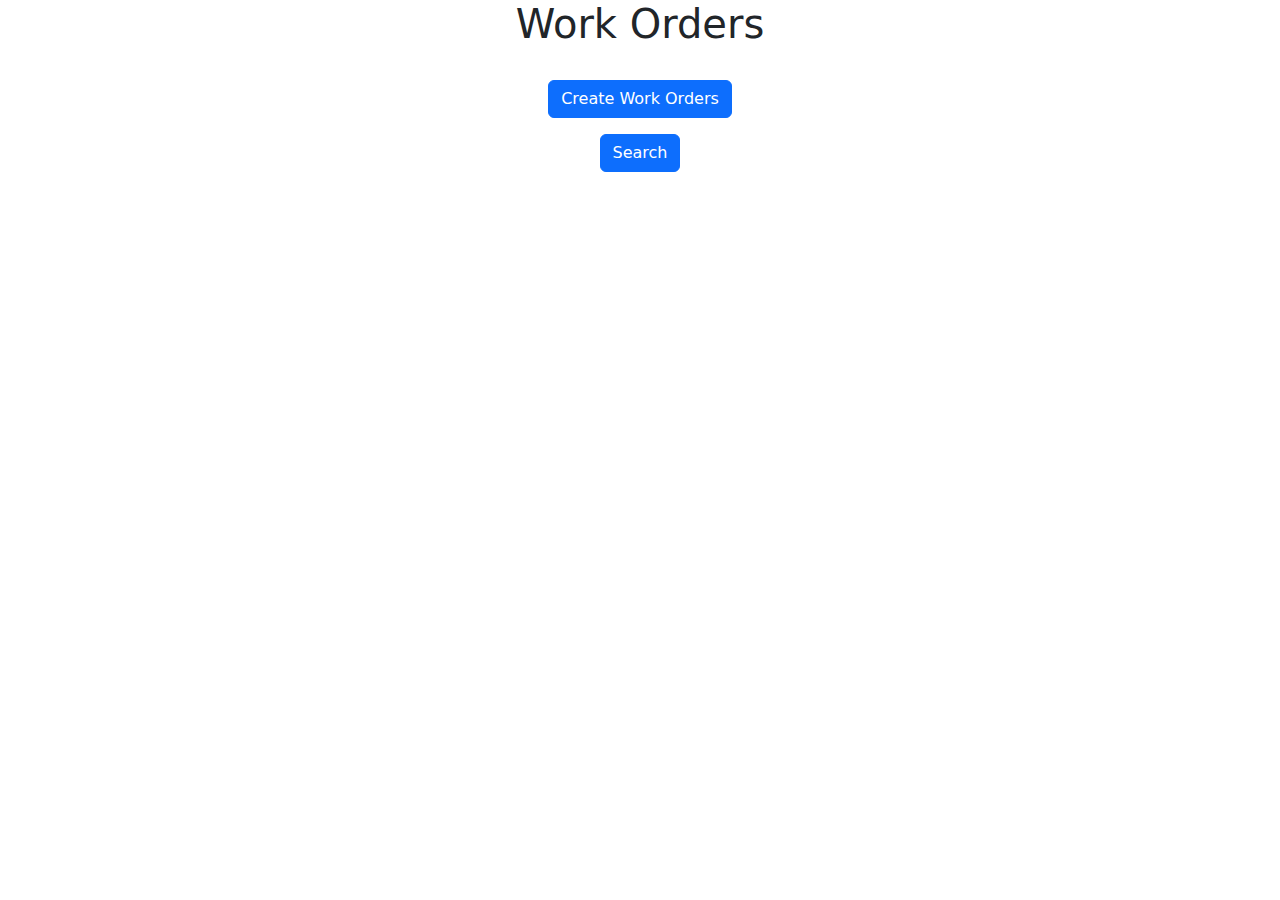
==== workorderdetails/src/main/resources/templates/orderDetails/index.html @ 3ef31f09 "Add files via upload" ====
<!doctype html>
<html lang="en">
  <head>
    <meta charset="utf-8">
    <meta name="viewport" content="width=device-width, initial-scale=1">
    <title>Work Orders</title>
    <link href="https://cdn.jsdelivr.net/npm/bootstrap@5.3.3/dist/css/bootstrap.min.css" rel="stylesheet" integrity="sha384-QWTKZyjpPEjISv5WaRU9OFeRpok6YctnYmDr5pNlyT2bRjXh0JMhjY6hW+ALEwIH" crossorigin="anonymous">
  </head>
  <body>
  <div class="container text-center mb-5">
    <h1  >Work Orders</h1>
    <br>
    <a class="btn btn-primary" href="/workorders/create">Create Work Orders 
    </a>
    <br>
    <a class="btn btn-primary m-3" href="/workorders/search">Search 
    </a>
     
    <!-- <table class="table">
    <thead>
    <tr>
    <th>ID</th>
    <th>WorkOrderID</th>
    <th>RD</th>
    <th>Material</th>
    <th>PressureRange</th>
    <th>MaterialThickness</th>
    <th>BulgeLoad</th>
    <th>BulgePressure</th>
    <th>BurstPressue</th>
    <th>MillDepth</th>
    <th>TopRing</th>
    <th>CreatedOn</th>
    <th>CreatedBy</th>
    <th>Remarks</th>
    </tr>
    </thead>
    <tbody>
    <tr th:each="orderDetail : ${orderDetails}">
    <td th:text="${orderDetail.id}"></td>
    <td th:text="${orderDetail.workOrderId}"></td>
    <td th:text="${orderDetail.rd}"></td>
    <td th:text="${orderDetail.material}"></td>
    <td th:text="${orderDetail.pressureRange}"></td>
    <td th:text="${orderDetail.materialThickness}"></td>
    <td th:text="${orderDetail.bulgeLoad}"></td>
    <td th:text="${orderDetail.bulgePressure}"></td>
    <td th:text="${orderDetail.burstPressure}"></td>
    <td th:text="${orderDetail.millDepth}"></td>
    <td th:text="${orderDetail.topRing}"></td>
    <td th:text="${orderDetail.createdOn.toString().substring(0,10)}"></td>
    <td th:text="${orderDetail.createdBy}"></td>
    <td th:text="${orderDetail.remarks}"></td>  
    </tr>
    
    </tbody>
    </table>  -->
    </div>
    <script src="https://cdn.jsdelivr.net/npm/bootstrap@5.3.3/dist/js/bootstrap.bundle.min.js" integrity="sha384-YvpcrYf0tY3lHB60NNkmXc5s9fDVZLESaAA55NDzOxhy9GkcIdslK1eN7N6jIeHz" crossorigin="anonymous"></script>
  </body>
</html>
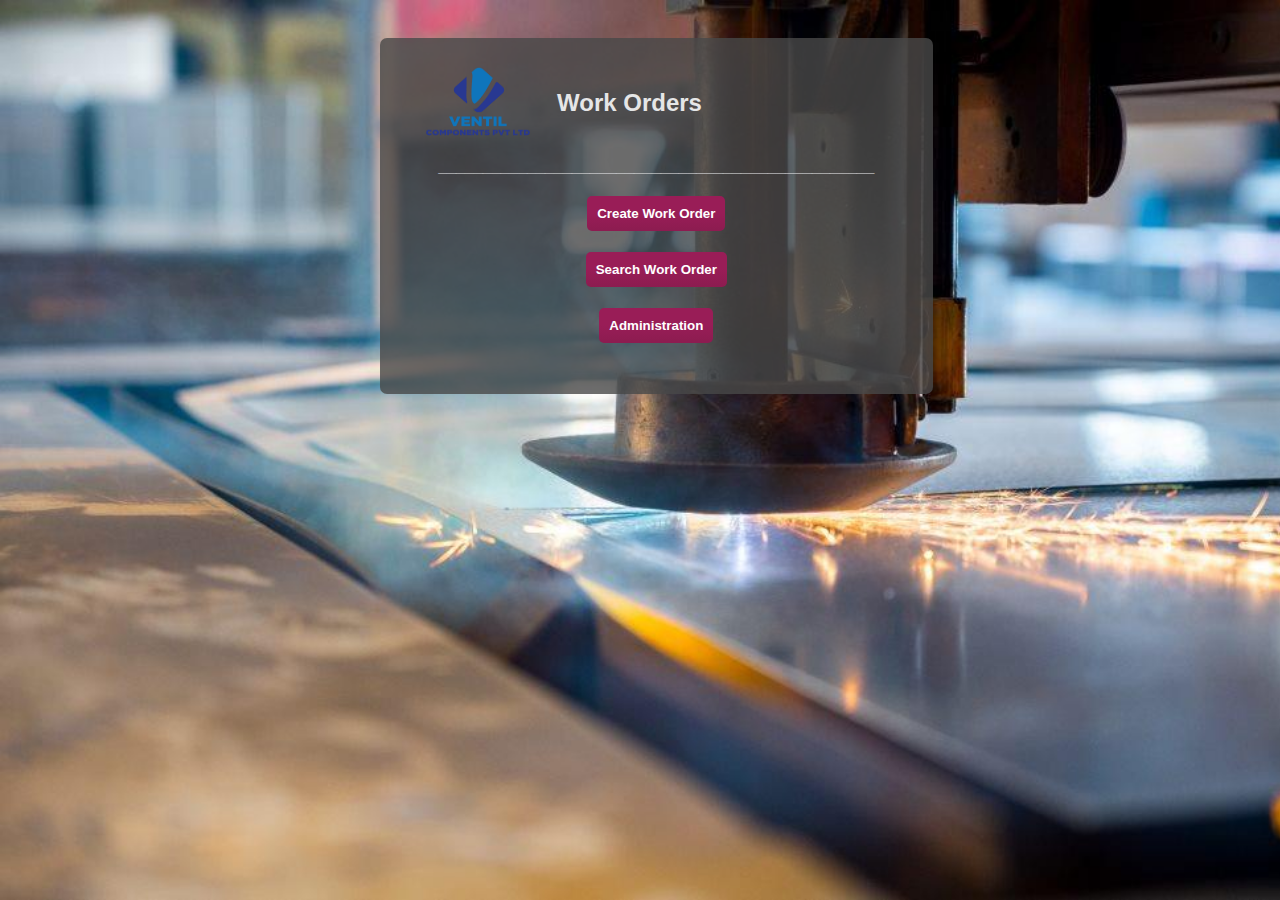
==== commit 77f4ac52: "Add files via upload" ====
--- a/workorderdetails/src/main/resources/templates/orderDetails/index.html
+++ b/workorderdetails/src/main/resources/templates/orderDetails/index.html
@@ -1,61 +1,52 @@
-<!doctype html>
-<html lang="en">
-  <head>
-    <meta charset="utf-8">
-    <meta name="viewport" content="width=device-width, initial-scale=1">
-    <title>Work Orders</title>
-    <link href="https://cdn.jsdelivr.net/npm/bootstrap@5.3.3/dist/css/bootstrap.min.css" rel="stylesheet" integrity="sha384-QWTKZyjpPEjISv5WaRU9OFeRpok6YctnYmDr5pNlyT2bRjXh0JMhjY6hW+ALEwIH" crossorigin="anonymous">
-  </head>
-  <body>
-  <div class="container text-center mb-5">
-    <h1  >Work Orders</h1>
-    <br>
-    <a class="btn btn-primary" href="/workorders/create">Create Work Orders 
-    </a>
-    <br>
-    <a class="btn btn-primary m-3" href="/workorders/search">Search 
-    </a>
-     
-    <!-- <table class="table">
-    <thead>
-    <tr>
-    <th>ID</th>
-    <th>WorkOrderID</th>
-    <th>RD</th>
-    <th>Material</th>
-    <th>PressureRange</th>
-    <th>MaterialThickness</th>
-    <th>BulgeLoad</th>
-    <th>BulgePressure</th>
-    <th>BurstPressue</th>
-    <th>MillDepth</th>
-    <th>TopRing</th>
-    <th>CreatedOn</th>
-    <th>CreatedBy</th>
-    <th>Remarks</th>
-    </tr>
-    </thead>
-    <tbody>
-    <tr th:each="orderDetail : ${orderDetails}">
-    <td th:text="${orderDetail.id}"></td>
-    <td th:text="${orderDetail.workOrderId}"></td>
-    <td th:text="${orderDetail.rd}"></td>
-    <td th:text="${orderDetail.material}"></td>
-    <td th:text="${orderDetail.pressureRange}"></td>
-    <td th:text="${orderDetail.materialThickness}"></td>
-    <td th:text="${orderDetail.bulgeLoad}"></td>
-    <td th:text="${orderDetail.bulgePressure}"></td>
-    <td th:text="${orderDetail.burstPressure}"></td>
-    <td th:text="${orderDetail.millDepth}"></td>
-    <td th:text="${orderDetail.topRing}"></td>
-    <td th:text="${orderDetail.createdOn.toString().substring(0,10)}"></td>
-    <td th:text="${orderDetail.createdBy}"></td>
-    <td th:text="${orderDetail.remarks}"></td>  
-    </tr>
-    
-    </tbody>
-    </table>  -->
-    </div>
-    <script src="https://cdn.jsdelivr.net/npm/bootstrap@5.3.3/dist/js/bootstrap.bundle.min.js" integrity="sha384-YvpcrYf0tY3lHB60NNkmXc5s9fDVZLESaAA55NDzOxhy9GkcIdslK1eN7N6jIeHz" crossorigin="anonymous"></script>
-  </body>
+<!DOCTYPE HTML>
+
+<html>
+
+<head>
+  <title>Ventil Solutions Pvt. Ltd.</title>
+  <link rel="stylesheet" href="main.css"">
+</head>
+
+<body>
+
+      <div id="contact-form" align="center">
+          <div align="center">
+             <table>
+                <tr>
+               <td width="30%" align="top">
+                  <img src="images/ventil_logo.png"  width="150" height="100">
+               </td>
+               <td  width="70%">
+                    <h2>Work Orders</h2>
+               </td>
+             </tr>
+             </table>
+          </div>
+  <div align="center">
+    <h4>_________________________________________________</h4>
+         <p></p>
+
+  </div>
+           <p></p> 
+
+      <div>
+            <p></p>
+          <a href="/workorders/create"> <button>Create Work Order</button></a>
+           <p></p>
+      </div>
+      <div>
+           <p></p>
+          <a href="/workorders/search"><button>Search Work Order</button></a>
+            <p></p>
+      </div>
+      <div>
+      <p></p>
+          <a href="/workorders/admin"><button width="100%">Administration</button></a>
+          <p></p>
+      </div>
+
+
+  </div>
+</body>
+
 </html>--- a/workorderdetails/src/main/resources/templates/orderDetails/main.css
+++ b/workorderdetails/src/main/resources/templates/orderDetails/main.css
@@ -0,0 +1,125 @@
+/* General Styles */
+html{
+   background:url(images/ventil1.jpg?auto=compress&cs=tinysrgb&h=750&w=1260) no-repeat;
+   background-size: cover;
+   height:100%;
+   background-color: #000;
+}
+* {
+   box-sizing:border-box;
+   -webkit-box-sizing:border-box;
+   -moz-box-sizing:border-box;
+   -webkit-font-smoothing:antialiased;
+   -moz-font-smoothing:antialiased;
+   -o-font-smoothing:antialiased;
+   font-smoothing:antialiased;
+   text-rendering:optimizeLegibility;
+}
+body {
+   color: #C0C0C0;
+   font-family: Arial, san-serif;
+}
+
+
+/* Contact Form Styles */
+h1 {
+   margin: 10px 0 0 0;
+}
+h4{
+   margin: 0 0 20px 0;
+}
+#contact-form {
+   background-color:rgba(72,72,72,0.8);	/*rgba(72,72,72,0.9);*/
+   padding: 10px 20px 30px 20px;
+   max-width:100%;
+   float: left;
+   left: 50%;
+   position: absolute;
+   margin-top:30px;
+   margin-left: -260px;
+   border-radius:7px;
+   -webkit-border-radius:7px;
+   -moz-border-radius:7px;
+      font-weight:bold;  
+   color: #E5E6E7; 
+}
+#contact-form input,   
+#contact-form select,   
+#contact-form textarea,   
+#contact-form label { 
+   font-size: 15px;  
+   font-family: Arial, san-serif;
+} 
+#contact-form input,   
+#contact-form select,   
+#contact-form textarea { 
+
+   background: #fff;
+   border: 0; 
+   -moz-border-radius: 4px;  
+   -webkit-border-radius: 4px;  
+   border-radius: 4px;
+   padding: 5px;  
+}  
+#contact-form input:focus,   
+#contact-form select:focus,   
+#contact-form textarea:focus {  
+   background-color: #E5E6E7; 
+}  
+#contact-form textarea {
+   width:100%;
+   height: 150px;
+}
+#contact-form button{
+   cursor:pointer;
+   border:none;
+   background:#991D57;
+   background-image:linear-gradient(bottom, #8C1C50 0%, #991D57 52%);
+   background-image:-moz-linear-gradient(bottom, #8C1C50 0%, #991D57 52%);
+   background-image:-webkit-linear-gradient(bottom, #8C1C50 0%, #991D57 52%);
+   color:#FFF;
+   margin:0 0 5px;
+   padding:10px;
+   border-radius:5px;
+   font-weight:bold;  
+}
+#contact-form button:hover {
+   background-image:linear-gradient(bottom, #9C215A 0%, #A82767 52%);
+   background-image:-moz-linear-gradient(bottom, #9C215A 0%, #A82767 52%);
+   background-image:-webkit-linear-gradient(bottom, #9C215A 0%, #A82767 52%);
+   -webkit-transition:background 0.3s ease-in-out;
+   -moz-transition:background 0.3s ease-in-out;
+   transition:background-color 0.3s ease-in-out;
+}
+#contact-form button:active {
+   box-shadow:inset 0 1px 3px rgba(0,0,0,0.5);
+}
+input:required, textarea:required {  
+   box-shadow: none;
+   -moz-box-shadow: none;  
+   -webkit-box-shadow: none;  
+   -o-box-shadow: none;  
+} 
+#contact-form .required {  
+   font-weight:bold;  
+   color: #E5E6E7;      
+}
+
+/* Hide success/failure message
+   (especially since the php is missing) */
+#failure, #success {
+   color: #6EA070; 
+   display:none;  
+}
+
+/* Make form look nice on smaller screens */
+@media only screen and (max-width: 580px) {
+   #contact-form{
+      left: 3%;
+      margin-right: 3%;
+      width: 88%;
+      margin-left: 0;
+      padding-left: 3%;
+      padding-right: 3%;
+   }
+}